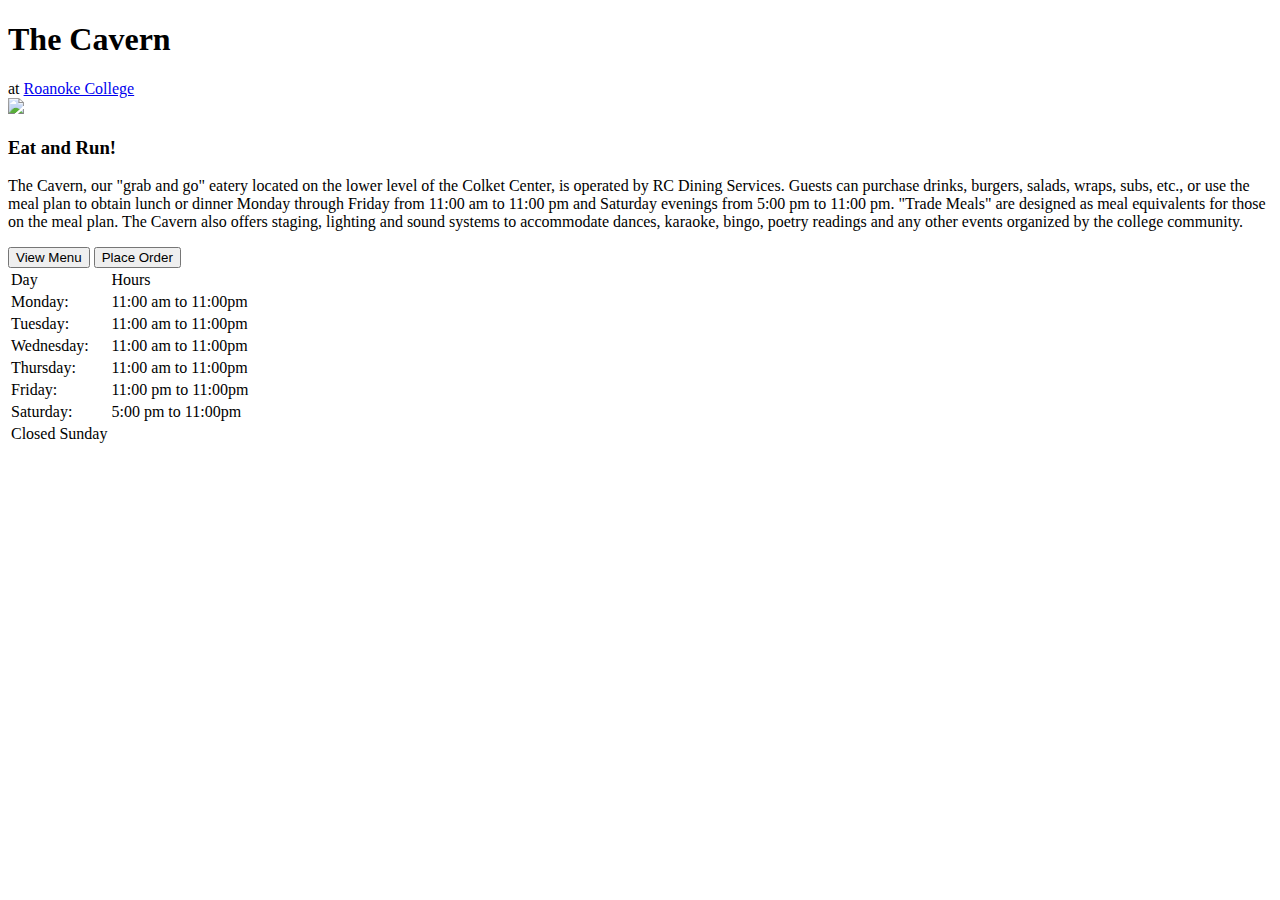
==== cavern_app/index.html @ 49622d9e "Added and finished html for order.html" ====
<!doctype html>
<html>
<head>
    <title>The Cavern</title>
</head>
<body>
    <h1>The Cavern</h1>
    <p>at <a href="https://www.roanoke.edu">Roanoke College</a><br></p1>
        <img src="https://blackstone.roanoke.edu/Training%20Resources/Capture.jpg">

    <h3>Eat and Run!</h3>
    <p>The Cavern, our "grab and go" eatery located on the lower level of the Colket Center, is operated by RC Dining Services.
        Guests can purchase drinks, burgers, salads, wraps, subs, etc., or use the meal plan to obtain lunch or dinner Monday through
        Friday from 11:00 am to 11:00 pm and Saturday evenings from 5:00 pm to 11:00 pm. "Trade Meals" are designed as meal equivalents
        for those on the meal plan. The Cavern also offers staging, lighting and sound systems to accommodate dances, karaoke, bingo,
        poetry readings and any other events organized by the college community.
    </p>

    <button type="button">View Menu</button>
    <button type="button">Place Order</button>

    <table>
        <tr>
            <td>Day</td>
            <td>Hours</td>
        </tr>
        <tr>
            <td>Monday:</td>
            <td>11:00 am to 11:00pm</td>
        </tr>
        <tr>
            <td>Tuesday:</td>
            <td>11:00 am to 11:00pm</td>
        </tr>
        <tr>
            <td>Wednesday:</td>
            <td>11:00 am to 11:00pm</td>
        </tr>
        <tr>
            <td>Thursday:</td>
            <td>11:00 am to 11:00pm</td>
        </tr>
        <tr>
            <td>Friday:</td>
            <td>11:00 pm to 11:00pm</td>
        </tr>
        <tr>
            <td>Saturday:</td>
            <td>5:00 pm to 11:00pm</td>
        </tr>
        <tr>
            <td>Closed Sunday</td>
        </tr>
    </table>
</body>
</html>
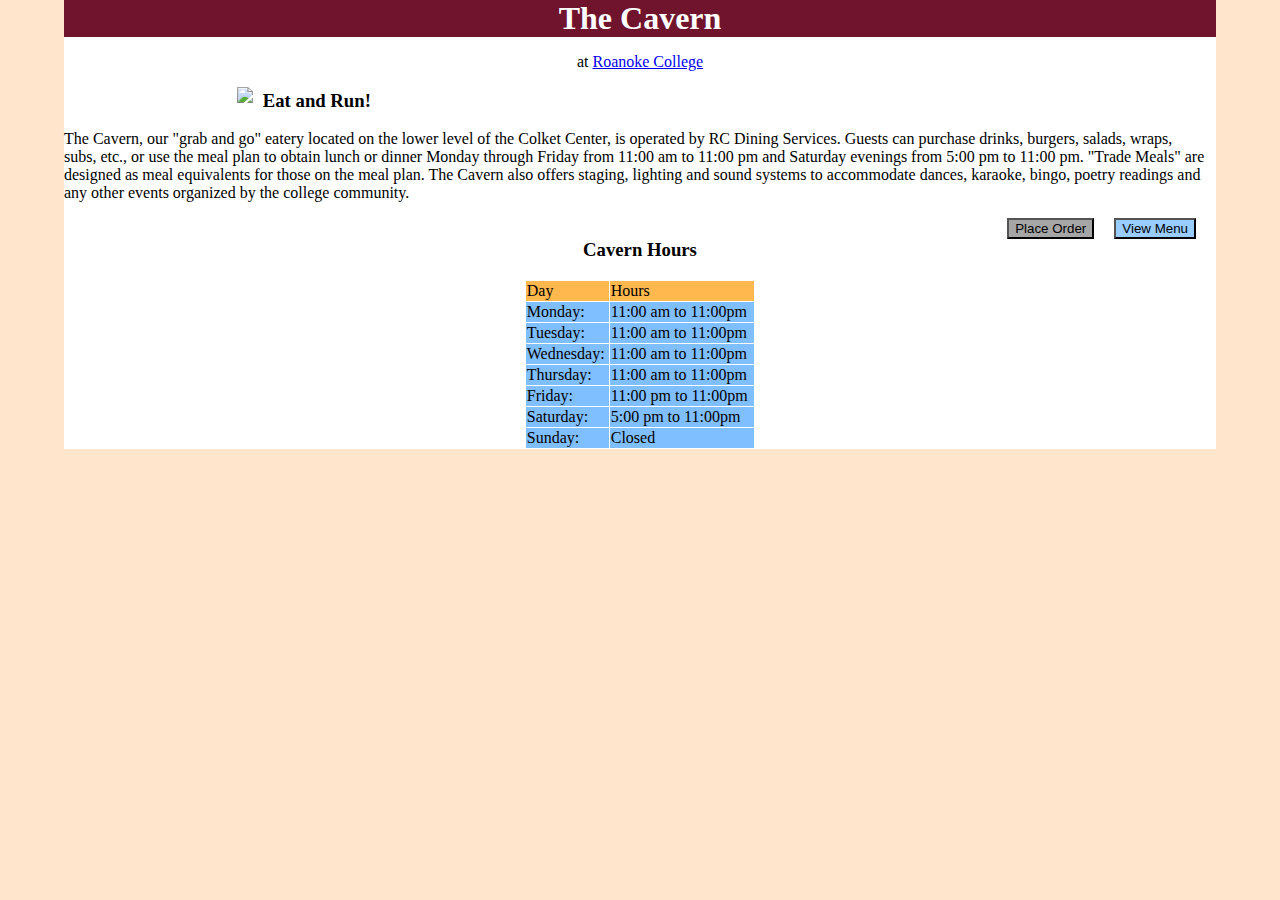
==== commit dcbe28ae: "Added (inline) CSS to index.html" ====
--- a/cavern_app/index.html
+++ b/cavern_app/index.html
@@ -2,55 +2,118 @@
 <html>
 <head>
     <title>The Cavern</title>
+
+    <style media="screen">
+        body {
+            margin: 0px;
+            background-color: #ffe5cc
+        }
+        #content {
+            background-color: #ffffff;
+            margin-left: auto;
+            margin-right: auto;
+            width: 90%;
+        }
+        #header {
+            margin: 0;
+            text-align: center;
+            color: #ffffff;
+            background-color: #70132d;
+        }
+        #center {
+            clear: both;
+            text-align: center;
+        }
+        table {
+            margin-left: auto;
+            margin-right: auto;
+            max-width: 95%;
+            min-width: 20%;
+        }
+        table, tr, td {
+            border: 1px solid white;
+            border-collapse: collapse;
+        }
+        #label {
+            background-color: #ffb84d;
+        }
+        #element {
+            background-color: #80bfff;
+        }
+        #img {
+            float: left;
+            margin: 0px 10px 0px 15%;
+        }
+        #info {
+            margin-right: 10px;
+        }
+        button {
+            float: right;
+            margin-right: 20px;
+        }
+        #menu {
+            background-color: #99ccff;
+        }
+        #order {
+            background-color: #a6a6a6;
+        }
+    </style>
 </head>
 <body>
-    <h1>The Cavern</h1>
-    <p>at <a href="https://www.roanoke.edu">Roanoke College</a><br></p1>
-        <img src="https://blackstone.roanoke.edu/Training%20Resources/Capture.jpg">
+    <div id="content">
+        <h1 id="header">The Cavern</h1>
+        <p id="center">at <a href="https://www.roanoke.edu">Roanoke College</a><br></p>
+        <img id="img" src="https://blackstone.roanoke.edu/Training%20Resources/Capture.jpg">
 
-    <h3>Eat and Run!</h3>
-    <p>The Cavern, our "grab and go" eatery located on the lower level of the Colket Center, is operated by RC Dining Services.
-        Guests can purchase drinks, burgers, salads, wraps, subs, etc., or use the meal plan to obtain lunch or dinner Monday through
-        Friday from 11:00 am to 11:00 pm and Saturday evenings from 5:00 pm to 11:00 pm. "Trade Meals" are designed as meal equivalents
-        for those on the meal plan. The Cavern also offers staging, lighting and sound systems to accommodate dances, karaoke, bingo,
-        poetry readings and any other events organized by the college community.
-    </p>
+        <div id="info">
+            <h3>Eat and Run!</h3>
+            <p>The Cavern, our "grab and go" eatery located on the lower level of the Colket Center, is operated by RC Dining Services.
+                Guests can purchase drinks, burgers, salads, wraps, subs, etc., or use the meal plan to obtain lunch or dinner Monday through
+                Friday from 11:00 am to 11:00 pm and Saturday evenings from 5:00 pm to 11:00 pm. "Trade Meals" are designed as meal equivalents
+                for those on the meal plan. The Cavern also offers staging, lighting and sound systems to accommodate dances, karaoke, bingo,
+                poetry readings and any other events organized by the college community.
+            </p>
+        </div>
 
-    <button type="button">View Menu</button>
-    <button type="button">Place Order</button>
+        <button type="button" id="menu">View Menu</button>
+        <button type="button" id="order">Place Order</button>
 
-    <table>
-        <tr>
-            <td>Day</td>
-            <td>Hours</td>
-        </tr>
-        <tr>
-            <td>Monday:</td>
-            <td>11:00 am to 11:00pm</td>
-        </tr>
-        <tr>
-            <td>Tuesday:</td>
-            <td>11:00 am to 11:00pm</td>
-        </tr>
-        <tr>
-            <td>Wednesday:</td>
-            <td>11:00 am to 11:00pm</td>
-        </tr>
-        <tr>
-            <td>Thursday:</td>
-            <td>11:00 am to 11:00pm</td>
-        </tr>
-        <tr>
-            <td>Friday:</td>
-            <td>11:00 pm to 11:00pm</td>
-        </tr>
-        <tr>
-            <td>Saturday:</td>
-            <td>5:00 pm to 11:00pm</td>
-        </tr>
-        <tr>
-            <td>Closed Sunday</td>
-        </tr>
-    </table>
+        <h3 id="center">Cavern Hours</h3>
+
+        <table>
+            <tr id="label">
+                <td>Day</td>
+                <td>Hours</td>
+            </tr>
+            <tr id="element">
+                <td>Monday:</td>
+                <td>11:00 am to 11:00pm</td>
+            </tr>
+            <tr id="element">
+                <td>Tuesday:</td>
+                <td>11:00 am to 11:00pm</td>
+            </tr>
+            <tr id="element">
+                <td>Wednesday:</td>
+                <td>11:00 am to 11:00pm</td>
+            </tr>
+            <tr id="element">
+                <td>Thursday:</td>
+                <td>11:00 am to 11:00pm</td>
+            </tr>
+            <tr id="element">
+                <td>Friday:</td>
+                <td>11:00 pm to 11:00pm</td>
+            </tr>
+            <tr id="element">
+                <td>Saturday:</td>
+                <td>5:00 pm to 11:00pm</td>
+            </tr>
+            <tr id="element">
+                <td>Sunday:</td>
+                <td>Closed</td>
+            </tr>
+        </table>
+    <div>
 </body>
 </html>
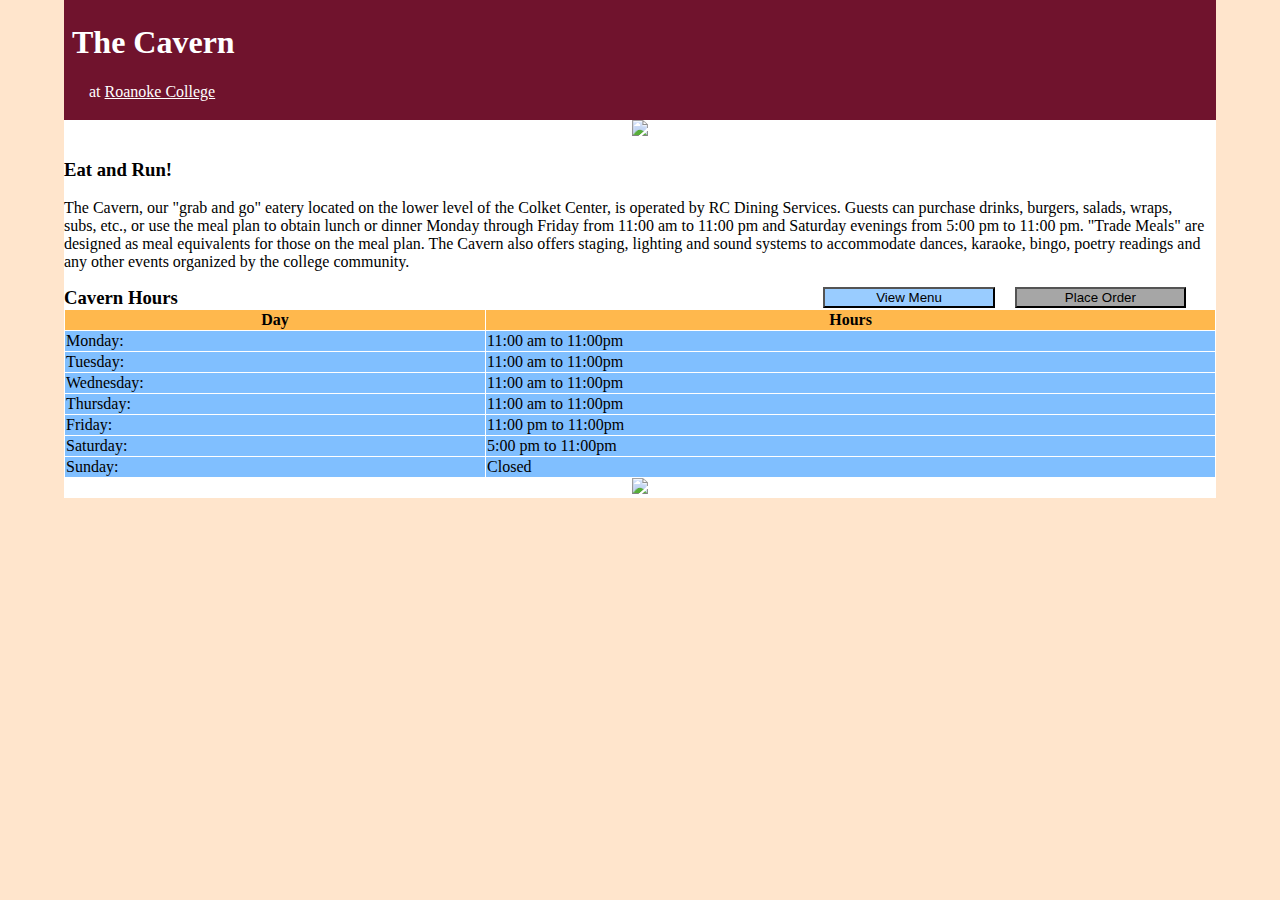
==== commit 4b1a5946: "Added bootstrap to index.html" ====
--- a/cavern_app/index.html
+++ b/cavern_app/index.html
@@ -2,6 +2,11 @@
 <html>
 <head>
     <title>The Cavern</title>
+
+    <link media="all" type="text/css" rel="stylesheet" href="https://blackstone.roanoke.edu/template/public/assets/stylesheets/bootstrap.css">
+    <script src="https://ajax.googleapis.com/ajax/libs/jquery/1.11.0/jquery.min.js"></script>
+    <script rel="stylesheet" src="https://kit.fontawesome.com/e6d5c68a08.js"></script>
+     <link media="all" type="text/css" rel="stylesheet" href="https://blackstone.roanoke.edu/michael/laravel5-template/resources/assets/sass/main.scss">
 
     <style media="screen">
         body {
@@ -15,34 +20,36 @@
             width: 90%;
         }
         #header {
-            margin: 0;
-            text-align: center;
+            /* margin: 0; */
+            /* text-align: center; */
             color: #ffffff;
             background-color: #70132d;
         }
-        #center {
+        .center {
             clear: both;
             text-align: center;
         }
         table {
             margin-left: auto;
             margin-right: auto;
-            max-width: 95%;
-            min-width: 20%;
+            /* max-width: 95%;
+            min-width: 20%; */
+            width: 100%;
+            height: 90%;
         }
-        table, tr, td {
+        .table-header {
+            height: 10%;
+            margin: 0;
+        }
+        table, tr, td, th {
             border: 1px solid white;
             border-collapse: collapse;
         }
         #label {
             background-color: #ffb84d;
         }
-        #element {
+        .element {
             background-color: #80bfff;
-        }
-        #img {
-            float: left;
-            margin: 0px 10px 0px 15%;
         }
         #info {
             margin-right: 10px;
@@ -50,6 +57,8 @@
         button {
             float: right;
             margin-right: 20px;
+            width: 15%;
+            height: 12%;
         }
         #menu {
             background-color: #99ccff;
@@ -57,63 +66,99 @@
         #order {
             background-color: #a6a6a6;
         }
+        .white-text {
+            margin-left: 8px;
+            color: #ffffff;
+        }
+        #link-hover {
+            color: #ffffff;
+        }
+        #link-hover:hover {
+            color: orange;
+        }
+        .tab-over {
+            margin-left: 25px;
+        }
+        #header-text {
+            padding-top: 3px;
+            padding-bottom: 3px;
+        }
     </style>
 </head>
 <body>
     <div id="content">
-        <h1 id="header">The Cavern</h1>
-        <p id="center">at <a href="https://www.roanoke.edu">Roanoke College</a><br></p>
-        <img id="img" src="https://blackstone.roanoke.edu/Training%20Resources/Capture.jpg">
-
-        <div id="info">
-            <h3>Eat and Run!</h3>
-            <p>The Cavern, our "grab and go" eatery located on the lower level of the Colket Center, is operated by RC Dining Services.
-                Guests can purchase drinks, burgers, salads, wraps, subs, etc., or use the meal plan to obtain lunch or dinner Monday through
-                Friday from 11:00 am to 11:00 pm and Saturday evenings from 5:00 pm to 11:00 pm. "Trade Meals" are designed as meal equivalents
-                for those on the meal plan. The Cavern also offers staging, lighting and sound systems to accommodate dances, karaoke, bingo,
-                poetry readings and any other events organized by the college community.
-            </p>
+        <div id="header">
+            <div id="header-text">
+                <h1 class="white-text">The Cavern</h1>
+                <p class="white-text tab-over">at <a id="link-hover" href="https://www.roanoke.edu">Roanoke College</a><br></p>
+            </div>
         </div>
 
-        <button type="button" id="menu">View Menu</button>
-        <button type="button" id="order">Place Order</button>
+        <div class="grid-2">
+            <div class="grid-item center">
+                <img src="https://blackstone.roanoke.edu/Training%20Resources/Capture.jpg">
+            </div>
+            <div class="grid-item" id="info">
+                <h3>Eat and Run!</h3>
+                <p>The Cavern, our "grab and go" eatery located on the lower level of the Colket Center, is operated by RC Dining Services.
+                    Guests can purchase drinks, burgers, salads, wraps, subs, etc., or use the meal plan to obtain lunch or dinner Monday through
+                    Friday from 11:00 am to 11:00 pm and Saturday evenings from 5:00 pm to 11:00 pm. "Trade Meals" are designed as meal equivalents
+                    for those on the meal plan. The Cavern also offers staging, lighting and sound systems to accommodate dances, karaoke, bingo,
+                    poetry readings and any other events organized by the college community.
+                </p>
+                <button type="button" id="order"><span class="fas fa-share"> Place Order</button>
+                <button type="button" id="menu"><span class="fas fa-menorah"> View Menu</button>
+            </div>
+        </div>
 
-        <h3 id="center">Cavern Hours</h3>
 
-        <table>
-            <tr id="label">
-                <td>Day</td>
-                <td>Hours</td>
-            </tr>
-            <tr id="element">
-                <td>Monday:</td>
-                <td>11:00 am to 11:00pm</td>
-            </tr>
-            <tr id="element">
-                <td>Tuesday:</td>
-                <td>11:00 am to 11:00pm</td>
-            </tr>
-            <tr id="element">
-                <td>Wednesday:</td>
-                <td>11:00 am to 11:00pm</td>
-            </tr>
-            <tr id="element">
-                <td>Thursday:</td>
-                <td>11:00 am to 11:00pm</td>
-            </tr>
-            <tr id="element">
-                <td>Friday:</td>
-                <td>11:00 pm to 11:00pm</td>
-            </tr>
-            <tr id="element">
-                <td>Saturday:</td>
-                <td>5:00 pm to 11:00pm</td>
-            </tr>
-            <tr id="element">
-                <td>Sunday:</td>
-                <td>Closed</td>
-            </tr>
-        </table>
+
+        <div class="grid-2">
+            <div class="grid-item">
+                <h3 class="table-header">Cavern Hours</h3>
+                <table>
+                    <thead>
+                        <tr id="label">
+                            <th>Day</th>
+                            <th>Hours</th>
+                        </tr>
+                    </thead>
+                    <tbody>
+                        <tr class="element">
+                            <td>Monday:</td>
+                            <td>11:00 am to 11:00pm</td>
+                        </tr>
+                        <tr class="element">
+                            <td>Tuesday:</td>
+                            <td>11:00 am to 11:00pm</td>
+                        </tr>
+                        <tr class="element">
+                            <td>Wednesday:</td>
+                            <td>11:00 am to 11:00pm</td>
+                        </tr>
+                        <tr class="element">
+                            <td>Thursday:</td>
+                            <td>11:00 am to 11:00pm</td>
+                        </tr>
+                        <tr class="element">
+                            <td>Friday:</td>
+                            <td>11:00 pm to 11:00pm</td>
+                        </tr>
+                        <tr class="element">
+                            <td>Saturday:</td>
+                            <td>5:00 pm to 11:00pm</td>
+                        </tr>
+                        <tr class="element">
+                            <td>Sunday:</td>
+                            <td>Closed</td>
+                        </tr>
+                    </tbody>
+                </table>
+            </div>
+            <div class="grid item center">
+                <img src="https://blackstone.roanoke.edu/Training%20Resources/Capture2.jpg">
+            <div>
+        </div>
     <div>
 </body>
 </html>
